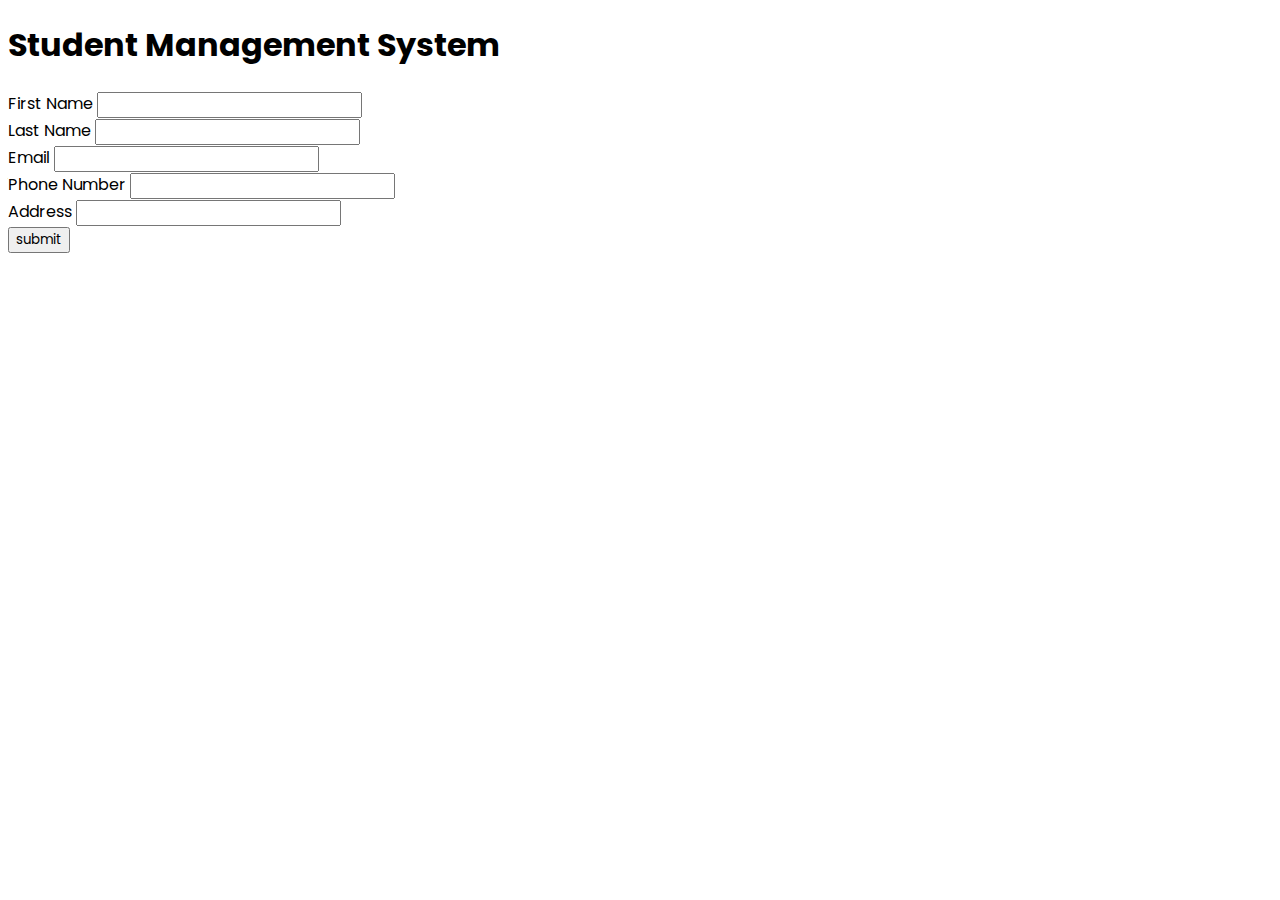
==== index.html @ bdab7c76 "Merge branch 'master' of https://github.com/AM-ASKY-97/student-management-system" ====
<!DOCTYPE html>
<html lang="en">

<head>
    <meta charset="UTF-8">
    <meta http-equiv="X-UA-Compatible" content="IE=edge">
    <meta name="viewport" content="width=device-width, initial-scale=1.0">
    <title>Document</title>

    <!-- CSS only -->
    <link href="https://cdn.jsdelivr.net/npm/bootstrap@5.2.3/dist/css/bootstrap.min.css" rel="stylesheet"
        integrity="sha384-rbsA2VBKQhggwzxH7pPCaAqO46MgnOM80zW1RWuH61DGLwZJEdK2Kadq2F9CUG65" crossorigin="anonymous">
        
    <link rel="stylesheet" href="style.css">
</head>

<body>
    <div class="container-fluid bg-primary p-3">
        <h1 class="text-white text-center">Student Management System</h1>
    </div>

    <div class="container">
        <div class="row">
            <!--form-->
            <div class="col-xs-12 col-sm-8 col-md-6 mt-3">
                <form action="">
                    <div class="row mb-3">
                        <div class="col-6">
                            <label for="" class="form-label">First Name</label>
                            <input type="text" name="" id="" class="form-control">
                        </div>

                        <div class="col-6">
                            <label for="" class="form-label">Last Name</label>
                            <input type="text" name="" id="" class="form-control">
                        </div>
                    </div>

                    <div class="row mb-3">
                        <div class="col-6">
                            <label for="" class="form-label">Email</label>
                            <input type="email" name="" id="" class="form-control">
                        </div>

                        <div class="col-6">
                            <label for="" class="form-label">Phone Number</label>
                            <input type="text" name="" id="" class="form-control">
                        </div>
                    </div>

                    <div class="row mb-3">
                        <div class="col-12">
                            <label for="" class="form-label">Address</label>
                            <input type="text" name="" id="" class="form-control">
                        </div>
                    </div>

                    <input type="submit" value="submit" class="btn btn-success">
                    
                </form>
            </div>
            <!--end form-->

            <!---Image-->
            <div class="col-xs-12 col-sm-4 col-md-6 mt-3">
                <img src="https://postingtip.com/wp-content/uploads/2022/07/assignmenthelp.jpg" alt="" class="img-fluid rounded">
            </div>
            <!-- end Image-->
        </div>
    </div>
</body>

</html>
---- style.css ----
@import url('https://fonts.googleapis.com/css2?family=Poppins:wght@200;300;400;500;600;700&display=swap');

*{
    font-family: 'Poppins',sans-serif;
}
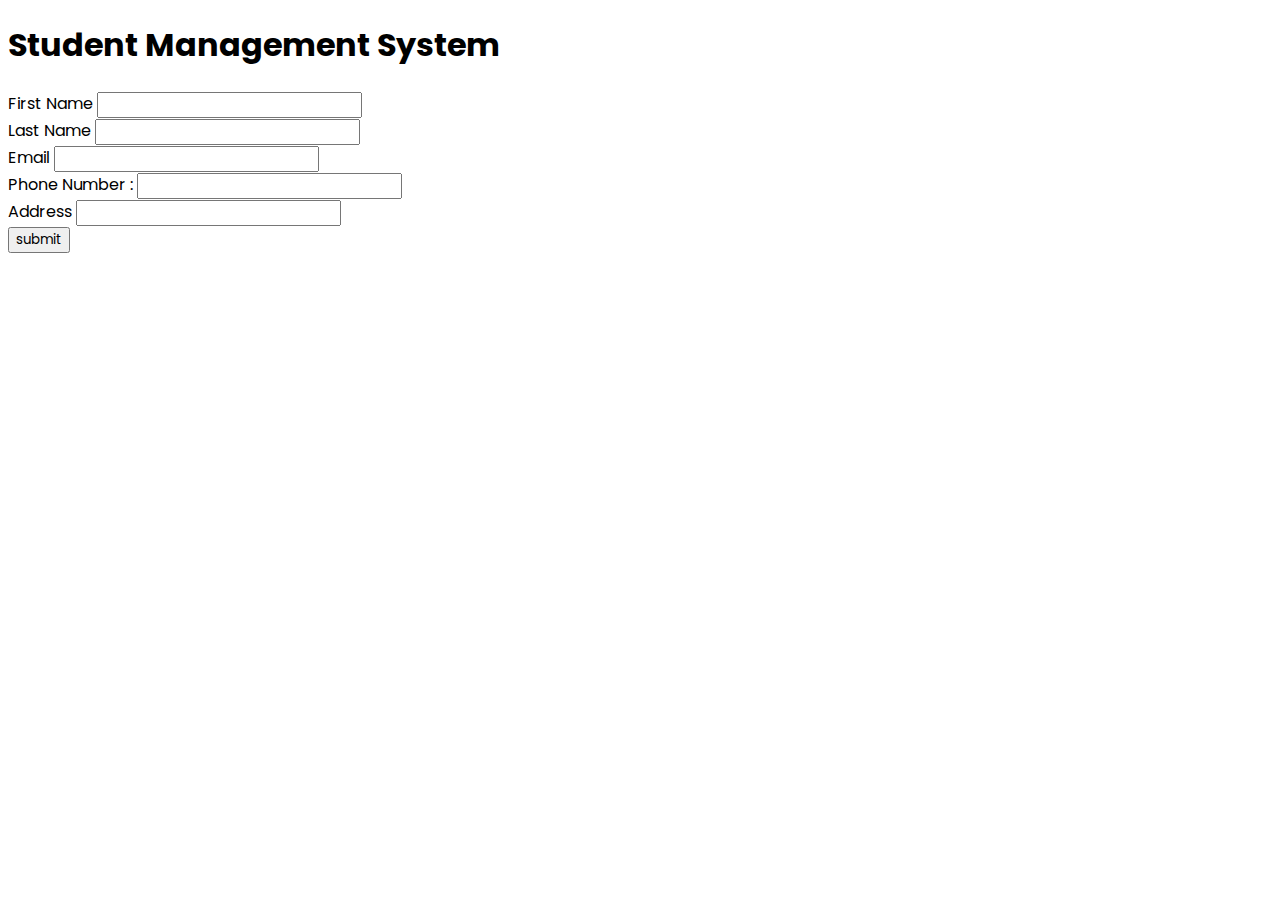
==== commit 59cf5d55: "change" ====
--- a/index.html
+++ b/index.html
@@ -43,7 +43,7 @@
                         </div>
 
                         <div class="col-6">
-                            <label for="" class="form-label">Phone Number</label>
+                            <label for="" class="form-label">Phone Number :</label>
                             <input type="text" name="" id="" class="form-control">
                         </div>
                     </div>
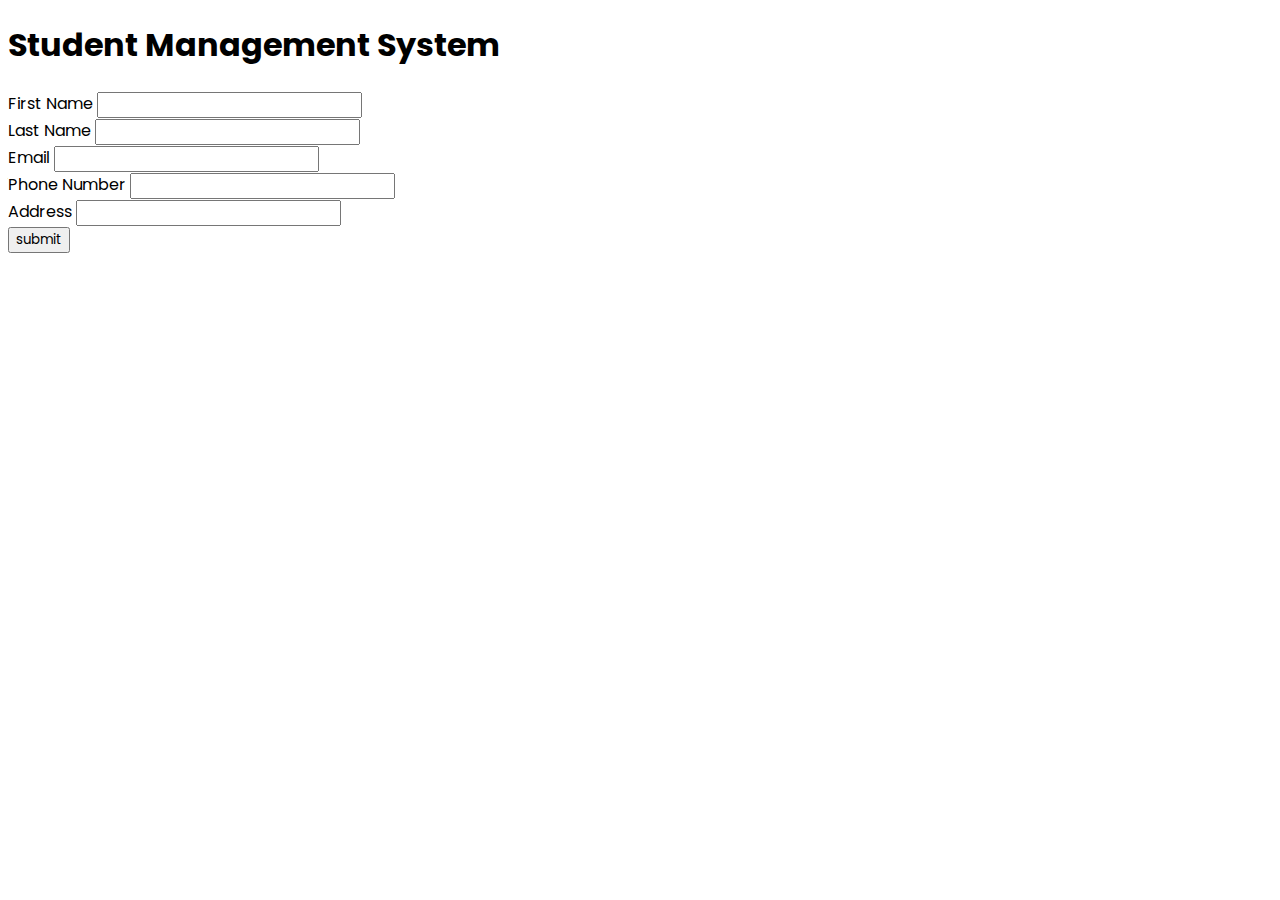
==== commit ccdd4a82: "I have addedd javascript" ====
--- a/index.html
+++ b/index.html
@@ -23,35 +23,40 @@
         <div class="row">
             <!--form-->
             <div class="col-xs-12 col-sm-8 col-md-6 mt-3">
-                <form action="">
+                <form action="conn.php" name="myForm" onsubmit="return(validate())">
                     <div class="row mb-3">
-                        <div class="col-6">
+                        <div class="col-xs-12 col-sm-12 col-md-6">
                             <label for="" class="form-label">First Name</label>
-                            <input type="text" name="" id="" class="form-control">
+                            <input type="text" name="fName" id="" class="form-control">
+                            <span class="text-danger" id="fName"></span>
                         </div>
 
-                        <div class="col-6">
+                        <div class="col-xs-12 col-sm-12 col-md-6">
                             <label for="" class="form-label">Last Name</label>
-                            <input type="text" name="" id="" class="form-control">
+                            <input type="text" name="lName" id="" class="form-control">
+                            <span class="text-danger" id="lName"></span>
                         </div>
                     </div>
 
                     <div class="row mb-3">
-                        <div class="col-6">
+                        <div class="col-xs-12 col-sm-12 col-md-6">
                             <label for="" class="form-label">Email</label>
-                            <input type="email" name="" id="" class="form-control">
+                            <input type="email" name="email" id="" class="form-control">
+                            <span class="text-danger" id="email"></span>
                         </div>
 
-                        <div class="col-6">
-                            <label for="" class="form-label">Phone Number :</label>
-                            <input type="text" name="" id="" class="form-control">
+                        <div class="col-xs-12 col-sm-12 col-md-6">
+                            <label for="" class="form-label">Phone Number </label>
+                            <input type="text" name="phoneNumber" id="" class="form-control">
+                            <span class="text-danger" id="phoneNumber"></span>
                         </div>
                     </div>
 
                     <div class="row mb-3">
                         <div class="col-12">
                             <label for="" class="form-label">Address</label>
-                            <input type="text" name="" id="" class="form-control">
+                            <input type="text" name="address" id="" class="form-control">
+                            <span class="text-danger" id="address"></span>
                         </div>
                     </div>
 
@@ -68,6 +73,8 @@
             <!-- end Image-->
         </div>
     </div>
+
+    <script src="script.js"></script>
 </body>
 
 </html>
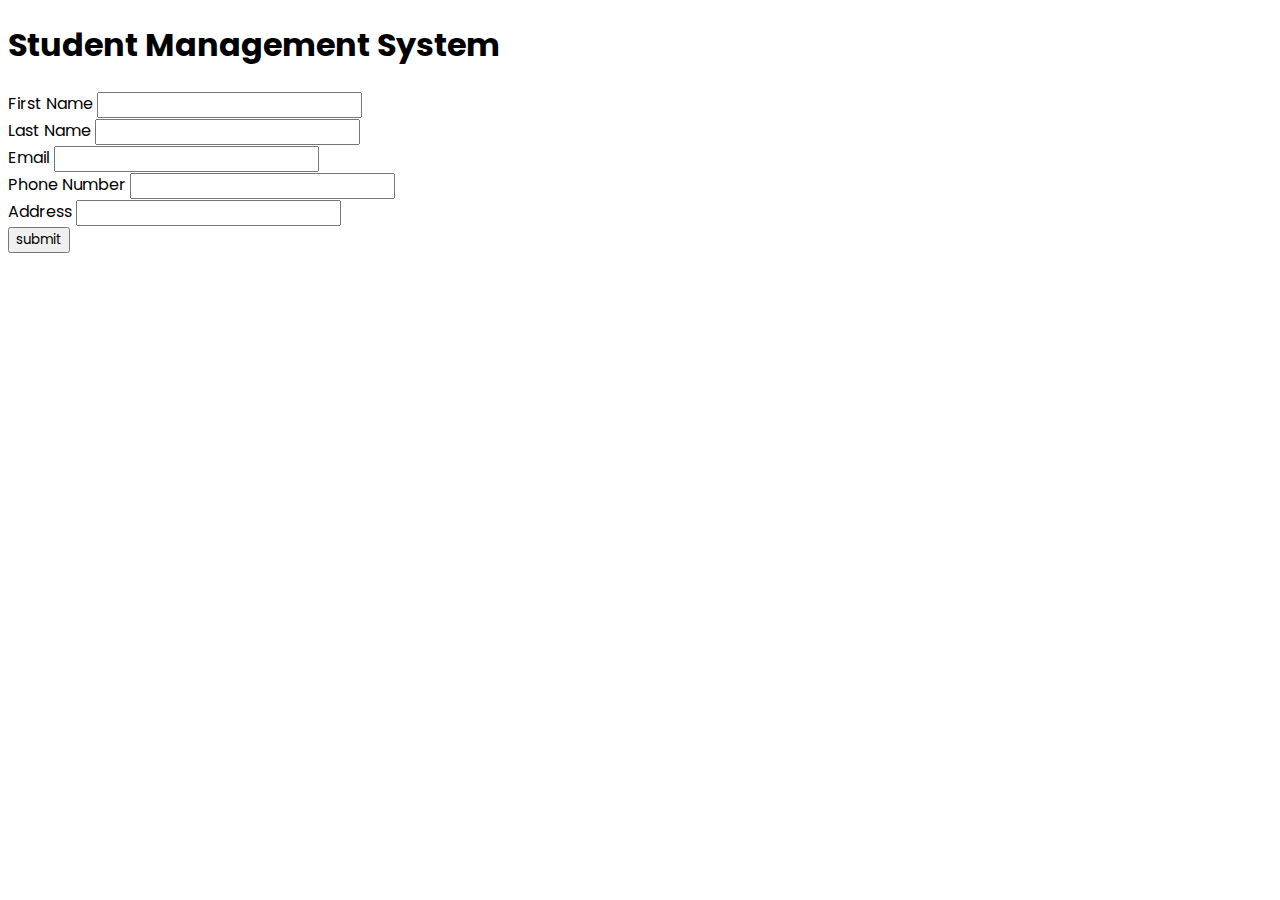
==== commit 90bb3c77: "Success" ====
--- a/index.html
+++ b/index.html
@@ -23,7 +23,7 @@
         <div class="row">
             <!--form-->
             <div class="col-xs-12 col-sm-8 col-md-6 mt-3">
-                <form action="conn.php" name="myForm" onsubmit="return(validate())">
+                <form action="conn.html" name="myForm" onsubmit="return(validate())">
                     <div class="row mb-3">
                         <div class="col-xs-12 col-sm-12 col-md-6">
                             <label for="" class="form-label">First Name</label>
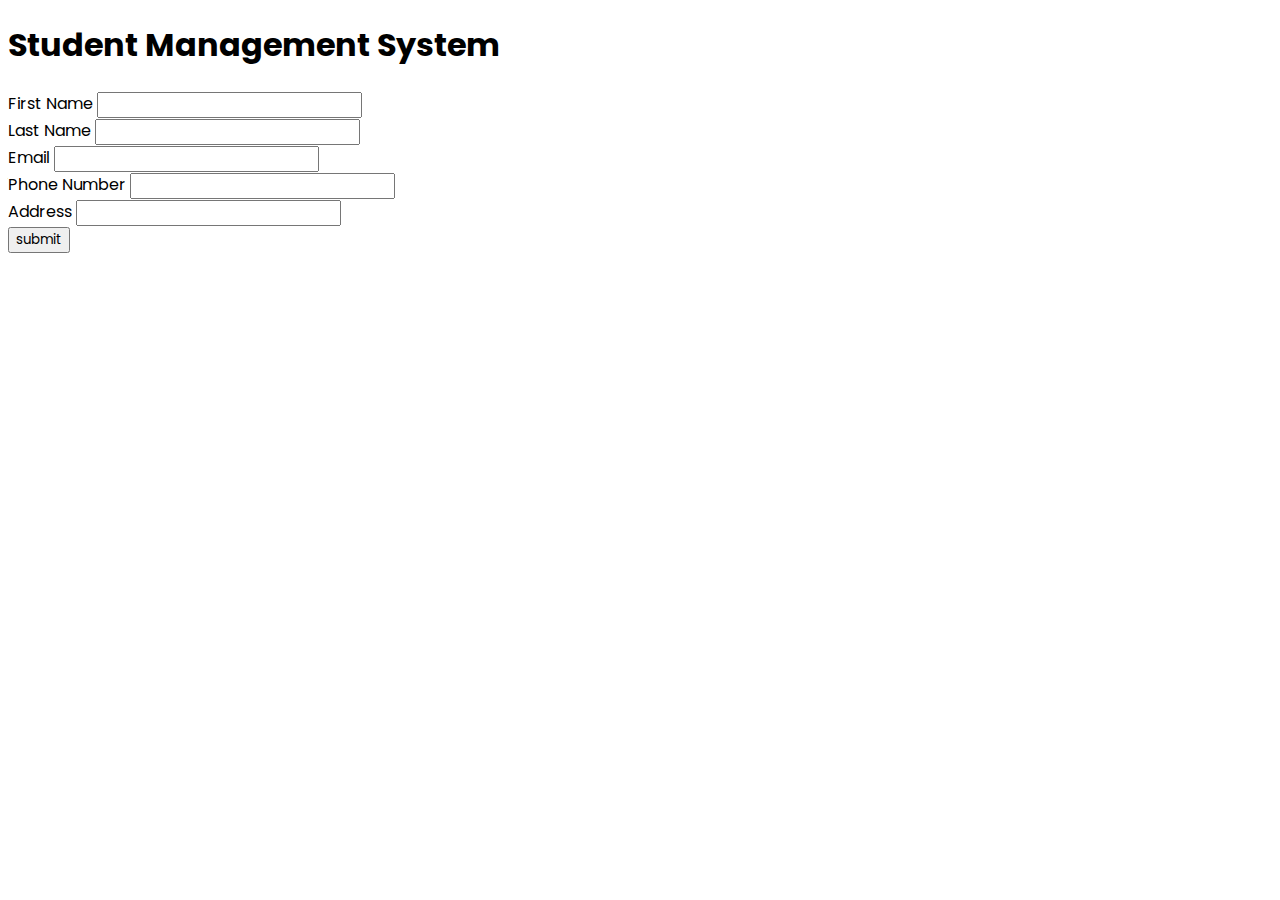
==== commit 3bd259e2: "font size" ====
--- a/index.html
+++ b/index.html
@@ -28,7 +28,7 @@
                         <div class="col-xs-12 col-sm-12 col-md-6">
                             <label for="" class="form-label">First Name</label>
                             <input type="text" name="fName" id="" class="form-control">
-                            <span class="text-danger" id="fName"></span>
+                            <span class="text-danger mb-3" id="fName"></span>
                         </div>
 
                         <div class="col-xs-12 col-sm-12 col-md-6">
--- a/style.css
+++ b/style.css
@@ -4,3 +4,6 @@
     font-family: 'Poppins',sans-serif;
 }
 
+h1{
+    font-size: 2rem;
+}
